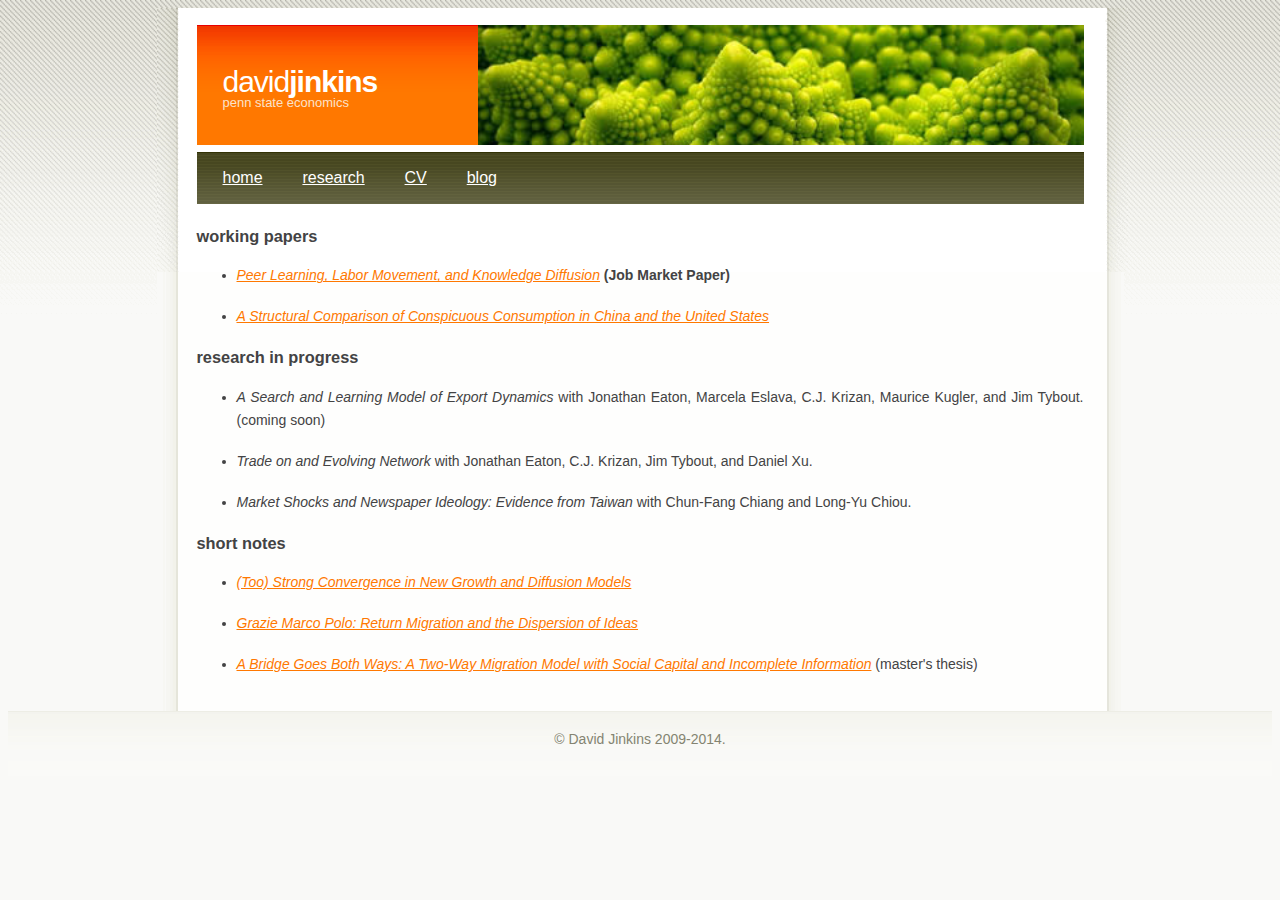
==== research/research.html @ d97abc14 "initial commit of website, but not blog" ====
<!DOCTYPE html PUBLIC "-//W3C//DTD XHTML 1.0 Strict//EN" "http://www.w3.org/TR/xhtml1/DTD/xhtml1-strict.dtd">
<!--

terrafirma1.0 by nodethirtythree design
http://www.nodethirtythree.com

-->
<html>
  <head>
    <meta http-equiv="content-type" content="text/html; charset=iso-8859-1" />
    <title>research</title>
    <meta name="keywords" content="David Carson Jinkins" />
    <meta name="description" content="research" />
    <link rel="stylesheet" type="text/css" href="../default.css" />
  </head>
  <body>
    <div id="outer">
      <div id="upbg"></div>
      <div id="inner">
        <div id="header">
          <h1><span>david</span>jinkins</h1>
          <h2>penn state economics</h2>
        </div>
        <div id="splash"></div>
        <div id="menu">
          <ul>
            <li class="first"><a href="../index.html">home</a></li>
            <li><a href="research.html">research</a></li>
            <li><a href="../CV/DavidJinkinsCV.pdf">CV</a></li>
            <li><a href="../blog">blog</a></li>
          </ul>
          <div id="date"></div>
        </div>
        <div id="primarycontent-nosecond">
          <div class="post">
            <div class="header">
              <h3>working papers</h3>
              <div class="date"></div>
            </div>
            <div class="content">
              <ul>
                <li><p><a href="files/Jinkins-PeerLearningLaborMovementAndKnowledgeDiffusion.pdf"><em>Peer Learning, Labor Movement, and Knowledge Diffusion</em></a>  <b>(Job Market Paper)</b></p>

                <li><p><a href="files/Jinkins-AStructuralComparisonOfConspicuousConsumption.pdf"><em>A Structural Comparison of Conspicuous Consumption in China and the United States</em></a></p>
              </ul>
            </div>

            <div class="header">
              <h3>research in progress</h3>
              <div class="date"></div>
            </div>
            <ul>
              <li><p><em>A Search and Learning Model of Export Dynamics</em> with Jonathan Eaton, Marcela Eslava, C.J. Krizan, Maurice Kugler, and Jim Tybout. (coming soon)</p> 
              <li><p><em>Trade on and Evolving Network</em> with Jonathan Eaton, C.J. Krizan, Jim Tybout, and Daniel Xu. </p> 
              <li><p><em>Market Shocks and Newspaper Ideology: Evidence from Taiwan</em> with Chun-Fang Chiang and Long-Yu Chiou.</p> 
            </ul>
            <div class="header">
              <h3>short notes</h3>
              <div class="date"></div>
            </div>
            <ul>
              <li><p><a href="files/Jinkins-TooStrongConvergenceInNewGrowthAndDiffusionModels.pdf"><em>(Too) Strong Convergence in New Growth and Diffusion Models</em></a></p>
              <li><p><a href="files/Jinkins-GrazieMarcoPoloReturnMigrationAndTheDispersionOfIdeas.pdf"><em>Grazie Marco Polo: Return Migration and the Dispersion of Ideas</em></a></p>
              <li><p><em><a href= http://ntur.lib.ntu.edu.tw/handle/246246/179560>A Bridge Goes Both Ways: A Two-Way Migration Model with Social Capital and Incomplete Information</a></em> (master's thesis)
            </ul>
          </div>
        </div>
      </div>
      <div class="push"></div>
    </div>
    <div id="footer">
      &copy; David Jinkins 2009-2014.
    </div>
  </div>
</body>
  </html>
---- default.css ----
/*  
Theme Name: David Jinkins Website--based on MyEnvision by Tatoon
Version: 1.0
Author: David Jinkins
Author URL: http://personal.psu.edu/dcj138 
Tags: simple, clean, fixed width, widget-ready, widgets, right sidebar, two columns, valid XHTML, valid CSS
Description: Trying to match wordpress blog with my website...probably more trouble than its worth...
*/

html
{
   margin: 0px !important;
   height: auto !important;
   height: 100%;
}

body
{
height: 100%;
height: auto !important;
background: #F9F9F7 url('images/a1_big.gif') repeat-x;
font-size: 14px;
font-family: helvetica, "trebuchet ms", sans-serif;
color: #434344;
line-height: 23px;
}

a
{
color: #FF7800;
text-decoration: underline;
}

a:hover
{
text-decoration: none;
}

sup
{
font-size: 0.65em;
}


p
{
margin-bottom: 18px;
text-align: justify;
}

p.left
{
margin-bottom: 18px;
text-align: left;
}

img.picA
{
position: relative;
top: -2px;
background: url('images/a47.gif') no-repeat;
width: 99px;
height: 96px;
padding: 10px;
}

img.picB
{
position: relative;
top: -2px;
width: 345px;
height: 395px;
padding: 0px;
}

img.floatleft
{
float: left;
margin: 0px 18px 4px 0px;
}


ul.linklist
{
list-style: none;
}

ul.linklist li
{
border-top: solid 1px #EEEEEE;
padding-top: 5px;
margin: 5px 0px 0px 0px;
}

ul.linklist li.first
{
border-top: 0px;
margin-top: 0px;
padding-top: 0px;
}

#upbg
{
position: absolute;
top: 0px;
left: 0px;
background: #fff url('images/upbg_big.gif') no-repeat;
width: 971px;
height: 264px;/*original value 264*/
z-index: 0;
}

#outer
{
position: relative;/*relative;*/
width: 967px;/*original 747*/
margin: 0 auto;
min-height: 100%;/*original value 264*/
height:100%;
background: #fff url('images/abg_big.gif') repeat-y;
}

#inner
{
position: relative;
min-height: 100%;
padding: 17px 40px 17px 40px;/*13px 30px 13px 30px;*/
z-index: 2;
}

#header
{
position: absolute;
background: #FF7800 url('images/a8.gif') repeat-x;
width: 262px;
height: 120px;
color: #fff;
padding-left: 26px;
}

#header span
{
font-weight: normal;
}

#header h1
{
position: absolute;
font-size: 30px;
letter-spacing: -1px;
top: 25px;
height: 30px;
}

#header h2
{
position: absolute;
font-size: 13px;
font-weight: normal;
color: #FCE2CA;
top: 55px;
}

#header sup
{
color: #FCE2CA;
}

#splash
{
position: absolute;
right: 40px;
background: #EAEAE2 url('images/brocollik.jpg') no-repeat;
background-size:606px 400px;
width: 606px;
height: 120px;
}

#menu
{
position: relative;
background: #46461F url('images/a16.gif') repeat-x;
height: 53px;
padding: 0px 26px 0px 6px;
margin: 127px 0px 20px 0px;
}

#menu ul
{
padding: 10px 0px 0px 0px;
}

#menu ul li
{
display: inline;
line-height: 32px;
padding-left: 4px;
}

#menu ul li.first
{
border-left: 0px;
}

#menu ul li a
{
background-color: transparent;
background-repeat: repeat-x;
padding: 10px 16px 10px 16px;
font-size: 16px;
color: #fff;
}

#menu ul li a:hover
{
background: #fff url('images/a18.gif') repeat-x top;
color: #4A4A24;
text-decoration: none;
}

#date
{
position: absolute;
top: 0px;
line-height: 67px;
color: #848471;
right: 40px;
font-weight: bold;
font-size: 16px;
letter-spacing: -1px;
}

#secondarycontent
{
position: relative;
width: 358px;
float: right;
}

#secondarycontent h3
{
position: relative;
top: 5px;
font-size: 21px;
line-height: 32px;
color: #656551;
letter-spacing: -1px;
background: url('images/a22.gif') bottom repeat-x;
padding: 0px 0px 13px 13px;
margin-bottom: 26px;
}

#secondarycontent .content
{
padding: 0px 13px 0px 13px;
margin-bottom: 30px;
}

#primarycontent
{
position: relative;
min-height:100%;
width: 624px;
margin-left: 13px;
float: left;
}

#primarycontent_splash
{
position: relative;
min-height:100%;
width: 500px;
margin-left: 13px;
float: left;
}

#primarycontent h3
{
position: relative;
top: 4px;
font-size: 23px;
line-height: 32px;
color: #656551;
letter-spacing: -1px;
background: url('images/a22.gif') bottom repeat-x;
padding: 0px 0px 13px 19px;
margin-bottom: 26px;
}

#primarycontent .content
{
padding: 0px 19px 0px 19px;
margin-bottom: 20px;
}

#primarycontent .splash_content
{
padding: 0px 19px 0px 19px;
margin-bottom: 20px;
width: 400px;
}

#primarycontent .post
{
margin-bottom: 40px;
background: #ffffff
}

#primarycontent .post .header
{
position: relative;
}

#primarycontent .post .header a
{
position: relative;
top: 5px;
font-size: 23px;
line-height: 32px;
color: #656551;
letter-spacing: -1px;
background: url('images/a22.gif') bottom repeat-x;
padding: 0px 0px 13px 19px;
margin-bottom: 26px;
text-decoration: none;
}

#primarycontent .post .date
{
position: absolute;
right: 19px;
top: 0px;
line-height: 45px;
color: #656551;
font-weight: bold;
}

#primarycontent .post .content
{
margin-bottom: 0px;
}

#primarycontent .post .footer
{
position: relative;
top: -13px;
background: url('images/a33.gif') repeat-x;
height: 83px;
}

#primarycontent .post .footer ul
{
list-style: none;
position: absolute;
right: 19px;
bottom: 19px;
}

#primarycontent .post .footer ul li
{
display: inline;
line-height: 19px;
padding-left: 22px;
margin-left: 32px;
background-repeat: no-repeat;
background-position: 0px 3px;
}

#primarycontent .post .footer ul li.printerfriendly
{
/*background-image: url('images/a41.gif');*/
}

#primarycontent .post .footer ul li.comments
{
background-image: url('images/a36.gif');
}

#primarycontent .post .footer ul li.readmore
{
background-image: url('images/a38.gif');
}

#footer
{
position: relative;
clear: both;
height: 65px;
text-align: center;
line-height: 57px;
background-image: url('images/a50.gif');
color: #848471;
}

#footer a
{
color: #545445;
}

blockquote {
margin: 13px;
padding: 0 0 0 36px;
border: 1px solid #f2f2f2;
background: #FAFAFA url('images/quote.gif') no-repeat 7px 7px;
}

/* OLD STYLE STUFFS */
/* Top Elements */
/* { margin: 0; padding: 0; outline: 0 }

/*body {
	background: #CCC;
	font: 70%/1.5em Verdana, Tahoma, arial, sans-serif;
	color: #555; 
	text-align: center;
}
*/
/* links */
/*a, a:visited {
	text-decoration: none;
	color: #2180BC;
	background: inherit;
}
a:hover {
	color: #88ac0b;
	background: inherit;
	text-decoration: underline;
}
*/
/* headers */
/*h1, h2, h3 {
	font-family: 'Trebuchet MS', Tahoma, Sans-serif;	 		
}
h1 {
	font-size: 150%;	
	font-weight: normal;
	color: #006699;
}
h2 {
	font-size: 140%;
	text-transform: uppercase;
	color: #88ac0b;
}
h3 {
	font-size: 120%;
	color: #666666; 
}
*/
/* images */
/*img {
	background: #FAFAFA;
   border: 1px solid #E5E5E5;
	padding: 5px;
}
img.float-right {
  margin: 5px 0px 10px 10px;  
}
img.float-left {
  margin: 5px 10px 10px 0px;
}*/
/*
h1, h2, h3, p {
	padding: 10px;		
	margin: 0;
}
ul, ol {
	margin: 5px 20px;
	padding: 0 20px;
}
*/
/*
code {
  margin: 5px 0;
  padding: 10px;
  text-align: left;
  display: block;
  overflow: auto;  
  font: 500 1em/1.5em 'Lucida Console', 'courier new', monospace ;
  /* white-space: pre; */
/*  background: #FAFAFA;
  border: 1px solid #f2f2f2;  
}

acronym {
  cursor: help;
  border-bottom: 1px dotted #777;
}
blockquote {
	margin: 10px;
 	padding: 0 0 0 28px;  
   border: 1px solid #f2f2f2; 
  	background: #FAFAFA url(images/quote.gif) no-repeat 5px 5px;    
}
*/
/* start - table */
/*table {
	border-collapse: collapse;
	margin: 10px;	
}
th strong {
	color: #fff;
}
th {
	background: #93BC0C;
	height: 29px;
	padding-left: 12px;
	padding-right: 12px;
	color: #FFF;
	text-align: left;
	border-left: 1px solid #B6D59A;
	border-bottom: solid 2px #FFF;
}
tr {
	height: 30px;
}
td {
	padding-left: 11px;
	padding-right: 11px;
	border-left: 1px solid #FFF;
	border-bottom: solid 1px #ffffff;
}
td.first,th.first {
	border-left: 0px;
}
tr.row-a {
	background: #F8F8F8;
}
tr.row-b {
	background: #EFEFEF;
}
/* end - table */

/* form elements */
form {
	margin:13px; padding: 0 7px;
	border: 1px solid #f2f2f2; 
	background-color: #FAFAFA; 	
}
label {
	display:block;
	font-weight:bold;
	margin:7px 0;
}
input {
	padding:3px;
	border:1px solid #eee;
	font: normal 1em Verdana, sans-serif;
	color:#777;
}
textarea {
	width:520px;
	padding:3px;
	font: normal 1em Verdana, sans-serif;
	border:1px solid #eee;
	height:130px;
	display:block;
	color:#777;
}
input.button { 
	font: bold 16px Arial, Sans-serif; 
	height: 31px;
	margin: 0;
	padding: 3px 4px; 
	color: #FFF;
	background: #8EB50C url(images/button-bg.jpg) repeat-x 0 0;
	border: none;
}

/* search form 
.searchform {
	background-color: transparent;
	border: none;	
	margin: 0; padding: 5px 0 15px 0;	
	width: 190px;	
}
.searchform p { margin: 0; padding: 0; }
.searchform input.textbox { 
	width: 120px;
	color: #777; 
	height: 18px;
	padding: 2px;	
	border: 1px solid #E5E5E5;
	vertical-align: top;
}
.searchform input.button { 
	width: 60px;
	height: 24px;
	padding: 2px 5px;
	vertical-align: top;
}
*/

/********************************************
   LAYOUT
********************************************/ 
/*#wrap {
	width: 820px;
	background: #CCC url(images/content.jpg) repeat-y center top;
	margin: 0 auto;
	text-align: left;
}
#content-wrap {
	clear: both;
	width: 760px;
	padding: 0; 
	margin: 10px auto;
}
/*
#header {
	width: 820px;
	position: relative;
	height: 103px;
	background: #CCC url(images/header.jpg) no-repeat center top;
	padding: 0;	
	color: #FFF;	
}
#header h1#logo-text a {
	position: absolute;
	margin: 0; padding: 0;
	font: bolder 44px 'Trebuchet MS', Arial, Sans-serif;
	letter-spacing: -2px;
	color: #FFF;
	text-transform: none;
	text-decoration: none;
	background: transparent;
*/	
	/* change the values of top and left to adjust the position of the logo*/
/*
	top: 25px; left: 47px;	
}
#header p#slogan {
	position: absolute;
	margin: 0; padding: 0;
	font: normal 12px 'Trebuchet MS', Arial, Sans-serif;
	text-transform: none;
	color: #FFF;
*/	
	/* change the values of top and left to adjust the position of the slogan*/
/*
	top: 70px; left: 55px;		
}
*/
/* header links */
/*
#header #header-links {
	position: absolute;
	top: 20px; right: 30px;	
	color: #C6DDEE;
	font-size: 10px;	
}
#header #header-links a {	
	color: #FFF;
	text-decoration: none;	
}
#header #header-links a:hover {
	color: #D4E59F;	
}
#header li {
	list-style: none;
	white-space: nowrap;
	display: inline;
	padding-left: 8px;
}
*/
/* Menu */
/*
#menu {
	clear: both;	
	margin: 0 auto; padding: 0;
	background: url(images/menu.jpg) repeat-x 0 0;	
	font: bold 12px/37px Verdana, Arial, Tahoma, Sans-serif;
	height: 37px;
	width: 780px;	
}
#menu ul {
	float: right;
	list-style: none;
	margin:0; padding: 0;
}
#menu ul li {
	display: inline;
}
#menu ul li a {
	display: block;
	float: left;
	padding: 0 12px;
	color: #FFF;	
	text-decoration: none;
}
#menu ul li.last a {
	padding-right: 20px;	
}
#menu ul li a:hover {
	color: #D4E59F;	
}
#menu ul li#current a {	
	color: #D4E59F;
}
*/
/* Main Column */
/*#main {
	float: left;
	width: 70%;
	padding: 0; margin: 5px 0 0 5px;
	display: inline;
}
#main h2 {
	margin-top: 10px;
	font: Bold 140% 'Trebuchet MS', Tahoma, Sans-serif;
	color: #88ac0b; 
	padding: 5px 0 5px 25px; 	
	border-bottom: 1px solid #EFF0F1;
	background: #FFF url(images/square-green.png) no-repeat 3px 50%;	
	text-transform: none;
}
#main h2 a {
	background: none;
	color: #88ac0b;
	text-decoration: none;
}

#main ul li {
	list-style-image: url(images/bullet.gif);
}

.post-footer {
	background-color: #FAFAFA;
	padding: 5px; margin: 20px 10px 10px 10px;
	border: 1px solid #f2f2f2;
	font-size: 95%;	
}
.post-footer .date {
	background: url(images/clock.gif) no-repeat left center;
	padding-left: 20px; margin: 0 10px 0 5px;
}
.post-footer .comments {
	background: url(images/comment.gif) no-repeat left center;
	padding-left: 20px; margin: 0 10px 0 5px;
}
.post-footer .readmore {
	background: url(images/page.gif) no-repeat left center;
	padding-left: 20px; margin: 0 10px 0 5px;
}

/* Sidebar */	
#sidebar {
	position: relative;
	float: right;
	width: 234px;
	padding: 0; margin: 0;	
	color: #545445;/* #68774A;*/	
}	

#sidebar h2 {
	position: relative;
	top: 5px;
	font-size: 20px;
	line-height: 13px;
	color: #656551;
	letter-spacing: -1px;
	background: url('images/a22.gif') bottom repeat-x;
	padding: 0px 0px 13px 13px;
	margin-bottom: 7px;
	background: url('images/a22.gif') bottom repeat-x;
}

#sidebar ul {
	list-style: none;
	text-align: left;
	margin: 10px 5px 11px 0; 
	padding: 0;
	text-decoration: none;		
}
#sidebar li.widget li {
	list-style: none;
	/*background: url('images/a22.gif') bottom repeat-x;*/
	padding: 5px 0 5px 0px;
	margin: 0 3px;	
	color: #FF7800;	
}

* html body #sidebar ul li {
	height: 1%;
}

#sidebar ul li a {
	text-decoration: underline;	
	background-image: none;	
	color: #FF7800;			
}
#sidebar ul li a:hover {	
	text-decoration: none;	
}
#sidebar ul { margin: 0 0 40px 11px; padding: 0; }
#sidebar ul li { background: none; }

.aligncenter {
	display: block;
	margin-left: auto;
	margin-right: auto;
}

.alignleft {
	float: left;
}

.alignright {
	float: right;
}

.wp-caption {
	border: 1px solid #ddd;
	text-align: center;
	background-color: #f3f3f3;
	padding-top: 5px;
	margin: 13px;
	-moz-border-radius: 4px;
	-khtml-border-radius: 4px;
	-webkit-border-radius: 4px;
	border-radius: 4px;
}

.wp-caption img {
	margin: 0;
	padding: 0;
	border: 0 none;
}

.wp-caption-dd {
	font-size: 15px;
	line-height: 23px;
	padding: 0 5px 7px;
	margin: 0;
}


/* Footer */	
/*#footer {
	color: #C6DDEE;
	background: #CCC url(images/footer.jpg) no-repeat center top;
	clear: both;
	width: 820px;
	height: 65px;
	text-align: center;	
	font-size: 92%;	
}
#footer a { 
	color: #FFF;
	text-decoration: none; 
}
*/
/* alignment classes */
.float-left  { float: left; }
.float-right { float: right; }
.align-left  { text-align: left; }
.align-right { text-align: right; }

/* display and additional classes */
.clear { clear: both; }

pre {
        border:1px dashed #E1E1E1;
        color:#333344;
        background:#FAFAFA;
        font-family:monospace;
        overflow:auto;
        font-size:11px;
        padding:0.5em;
}
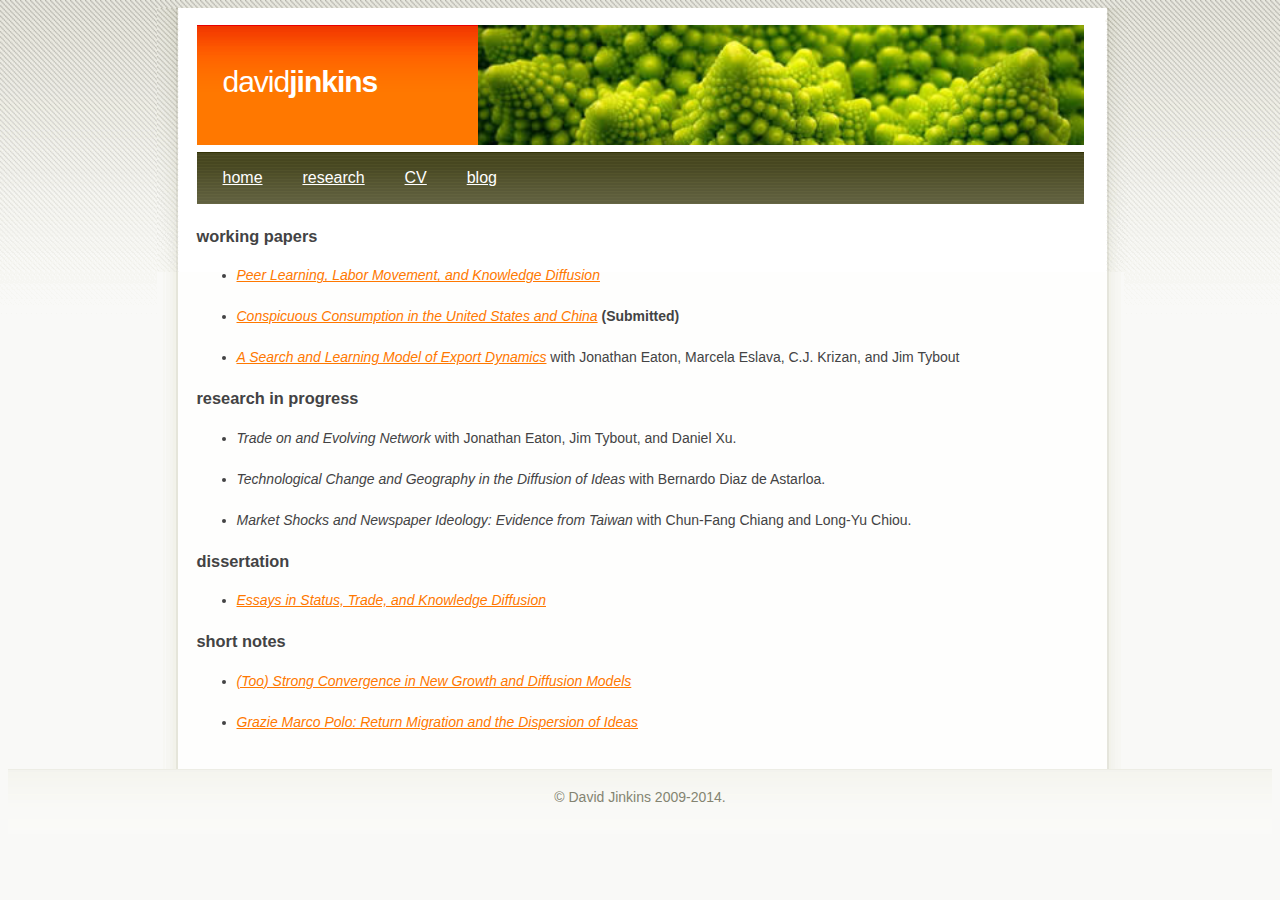
==== commit 4dc217b9: "first commit in a long while" ====
--- a/research/research.html
+++ b/research/research.html
@@ -19,7 +19,6 @@
       <div id="inner">
         <div id="header">
           <h1><span>david</span>jinkins</h1>
-          <h2>penn state economics</h2>
         </div>
         <div id="splash"></div>
         <div id="menu">
@@ -39,9 +38,11 @@
             </div>
             <div class="content">
               <ul>
-                <li><p><a href="files/Jinkins-PeerLearningLaborMovementAndKnowledgeDiffusion.pdf"><em>Peer Learning, Labor Movement, and Knowledge Diffusion</em></a>  <b>(Job Market Paper)</b></p>
+                <li><p><a href="files/Jinkins-PeerLearningLaborMovementAndKnowledgeDiffusion.pdf"><em>Peer Learning, Labor Movement, and Knowledge Diffusion</em></a></p>
 
-                <li><p><a href="files/Jinkins-AStructuralComparisonOfConspicuousConsumption.pdf"><em>A Structural Comparison of Conspicuous Consumption in China and the United States</em></a></p>
+                <li><p><a href="files/Jinkins-ConspicuousConsumptionInTheUnitedStatesAndChina"><em>Conspicuous Consumption in the United States and China</em></a><b> (Submitted)</b></p>
+
+                <li><p><a href="files/EatonEslavaJinkinsKrizanTybout-ASearchAndLearningModelOfExportDynamics.pdf"><em>A Search and Learning Model of Export Dynamics</em></a> with Jonathan Eaton, Marcela Eslava, C.J. Krizan, and Jim Tybout</p> 
               </ul>
             </div>
 
@@ -50,9 +51,16 @@
               <div class="date"></div>
             </div>
             <ul>
-              <li><p><em>A Search and Learning Model of Export Dynamics</em> with Jonathan Eaton, Marcela Eslava, C.J. Krizan, Maurice Kugler, and Jim Tybout. (coming soon)</p> 
-              <li><p><em>Trade on and Evolving Network</em> with Jonathan Eaton, C.J. Krizan, Jim Tybout, and Daniel Xu. </p> 
+              <li><p><em>Trade on and Evolving Network</em> with Jonathan Eaton, Jim Tybout, and Daniel Xu. </p> 
+              <li><p><em>Technological Change and Geography in the Diffusion of Ideas</em> with Bernardo Diaz de Astarloa. </p> 
               <li><p><em>Market Shocks and Newspaper Ideology: Evidence from Taiwan</em> with Chun-Fang Chiang and Long-Yu Chiou.</p> 
+            </ul>
+            <div class="header">
+              <h3>dissertation</h3>
+              <div class="date"></div>
+            </div>
+            <ul>
+              <li><p><a href="files/Jinkins-Dissertation.pdf"><em>Essays in Status, Trade, and Knowledge Diffusion</em></a></p>
             </ul>
             <div class="header">
               <h3>short notes</h3>
@@ -61,7 +69,6 @@
             <ul>
               <li><p><a href="files/Jinkins-TooStrongConvergenceInNewGrowthAndDiffusionModels.pdf"><em>(Too) Strong Convergence in New Growth and Diffusion Models</em></a></p>
               <li><p><a href="files/Jinkins-GrazieMarcoPoloReturnMigrationAndTheDispersionOfIdeas.pdf"><em>Grazie Marco Polo: Return Migration and the Dispersion of Ideas</em></a></p>
-              <li><p><em><a href= http://ntur.lib.ntu.edu.tw/handle/246246/179560>A Bridge Goes Both Ways: A Two-Way Migration Model with Social Capital and Incomplete Information</a></em> (master's thesis)
             </ul>
           </div>
         </div>
